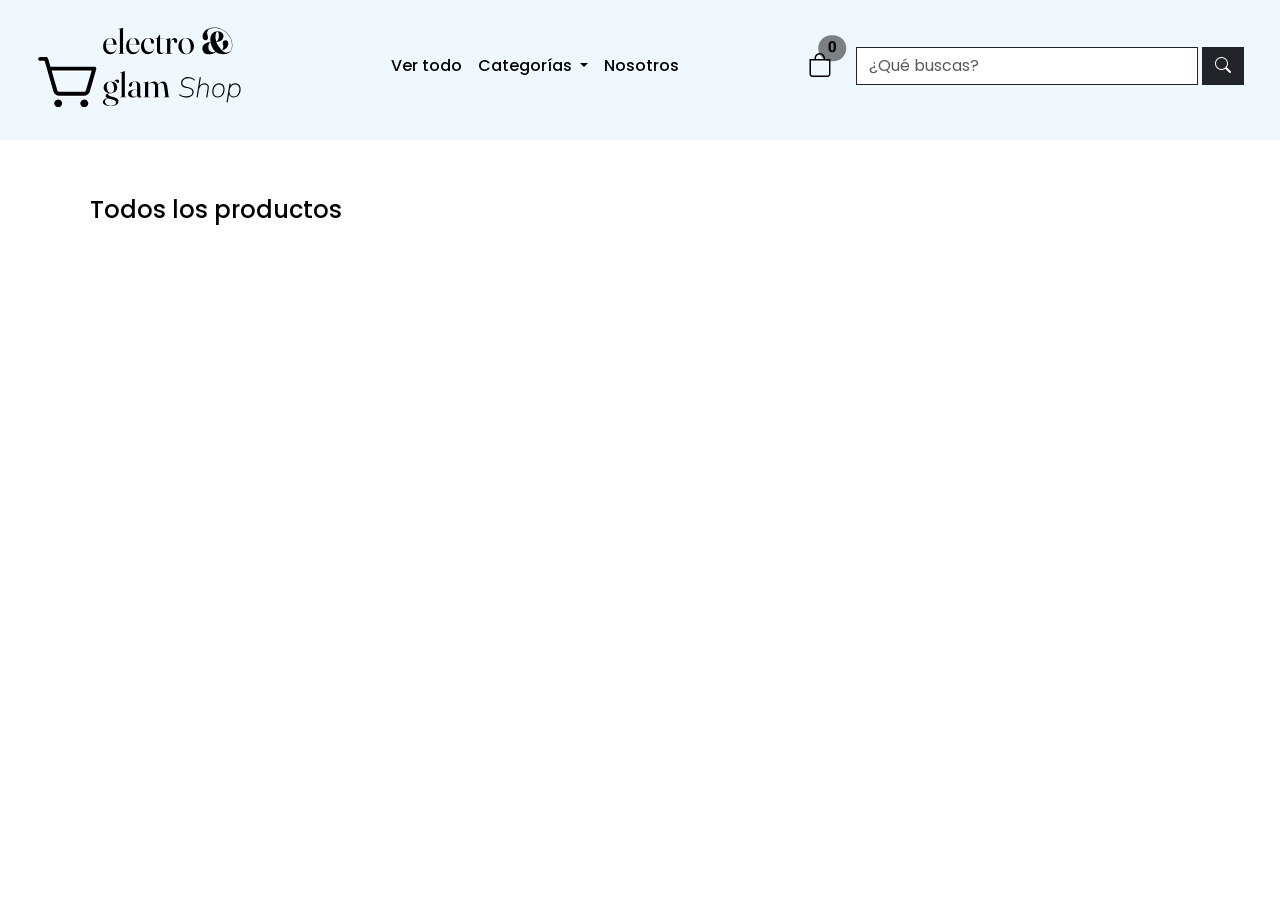
==== index.html @ a5fb2723 "change header to apply search filter" ====
<!doctype html>
<html lang="es">
<head>
  <meta charset="utf-8">
  <meta name="viewport" content="width=device-width, initial-scale=1.0">
  <title>Electro & Glam | FakeStore Online</title>
  <link rel="icon" type="image/png" href="/favicon-96x96.png" sizes="96x96" />
  <link rel="icon" type="image/svg+xml" href="/images/logo/favicon/favicon.svg" />
  <link rel="shortcut icon" href="/favicon.ico" />
  <link rel="apple-touch-icon" sizes="180x180" href="/images/logo/favicon/apple-touch-icon.png" />
  <link rel="manifest" href="/images/logo/favicon/site.webmanifest" />
  <!-- Bootstrap CSS -->
  <link href="https://cdn.jsdelivr.net/npm/bootstrap@5.3.8/dist/css/bootstrap.min.css" rel="stylesheet" integrity="sha384-sRIl4kxILFvY47J16cr9ZwB07vP4J8+LH7qKQnuqkuIAvNWLzeN8tE5YBujZqJLB" crossorigin="anonymous">
  <!-- Mis estilos -->
  <link rel="stylesheet" href="/css/main.css">
  <!-- Bootstrap Icons -->
  <link rel="stylesheet" href="https://cdn.jsdelivr.net/npm/bootstrap-icons@1.13.1/font/bootstrap-icons.min.css">
</head>
<body>
  <nav class="navbar pb-4 pt-3">
    <div class="container-fluid d-flex justify-content-center justify-content-lg-between mx-4">
      <div class="d-flex justify-content-between align-items-center brand-container">
        <a href="/index.html">
          <img class="mb-3 mb-md-0 me-3 me-md-3" src="/images/logo/Electro&Glam.svg" alt="Electro & Glam Logo">
        </a>
      </div>
      <div class="nav-center d-flex align-items-center gap-3">
        <a href="/index.html">Ver todo</a>
        <div class="dropdown">
          <button class="btn dropdown-toggle text-black fw-500 p-0 border-0 bg-transparent"
            type="button"
            data-bs-toggle="dropdown"
            aria-expanded="false">
            Categorías
          </button>
          <ul class="dropdown-menu" id="categoriesContainer"></ul>
        </div>
        <a href="https://github.com/juantobares4" target="_blank" rel="noreferrer noopener">Nosotros</a>
      </div>
      <div class="d-flex align-items-center flex-inline gap-4 mt-2 mt-lg-0">
        <button 
          id="navCart"
          type="button"
          class="btn position-relative view-my-cart p-0 border-0 bg-transparent"
        >
          <i class="bi bi-bag fs-4 text-black"></i>
          <span 
            id="cart-counter"
            class="position-absolute top-0 start-100 translate-middle badge rounded-pill font-text"
          >
            <span class="visually-hidden">Productos en la cesta</span>
          </span>
        </button>
        <form id="searchProduct" class="d-flex align-items-center font-text" role="search">
          <input id="nameProduct" class="form-control me-1 rounded-0 border-1 border-dark" 
            type="search" placeholder="¿Qué buscas?" aria-label="Search">
          <button class="btn btn-dark rounded-0" type="submit">
            <i class="bi bi-search"></i>
          </button>
        </form>
      </div>
    </div>
  </nav>
  <section class="container mt-5">
    <h4 class="text-black p-2" id="headerProductsList">Todos los productos</h4>
    <div class="row justify-content-center">
      <main id="products-list" class="row"></main>
    </div>
  </section>
  <script src="https://cdnjs.cloudflare.com/ajax/libs/jquery/3.6.0/jquery.min.js"></script>
  <script src="https://code.jquery.com/jquery-3.3.1.slim.min.js" integrity="sha384-q8i/X+965DzO0rT7abK41JStQIAqVgRVzpbzo5smXKp4YfRvH+8abtTE1Pi6jizo" crossorigin="anonymous"></script>
  <script src="https://cdnjs.cloudflare.com/ajax/libs/popper.js/1.14.7/umd/popper.min.js" integrity="sha384-UO2eT0CpHqdSJQ6hJty5KVphtPhzWj9WO1clHTMGa3JDZwrnQq4sF86dIHNDz0W1" crossorigin="anonymous"></script>
  <script src="https://cdn.jsdelivr.net/npm/bootstrap@5.3.8/dist/js/bootstrap.bundle.min.js" integrity="sha384-FKyoEForCGlyvwx9Hj09JcYn3nv7wiPVlz7YYwJrWVcXK/BmnVDxM+D2scQbITxI" crossorigin="anonymous"></script>
  <script type="module" src="/js/app.js"></script>
</body>
</html>
---- css/main.css ----
@import url('./colors/colors.css');

@import url('./fonts/fonts.css');

@import url('/css/utilities.css');

@import url('./components.css');

body{
  padding: 0;
  margin: 0;
  background-color: var(--primary-color);

}

h1, h2, h3, h4, h5, h6 {
  font-family: var(--font-main);
  color: var(--secondary-color);

}

h1 { font-weight: 700; }
h2 { font-weight: 600; }
h3, h4, h5, h6 { font-weight: 500; }

p {
  font-family: var(--font-text);
  font-weight: 400;

}

button {
  font-family: var(--font-main);
  font-weight: 600;

}

a {
  font-weight: 500;
  text-decoration: none;

}

small { font-family: var(--font-main); font-weight: 200; }
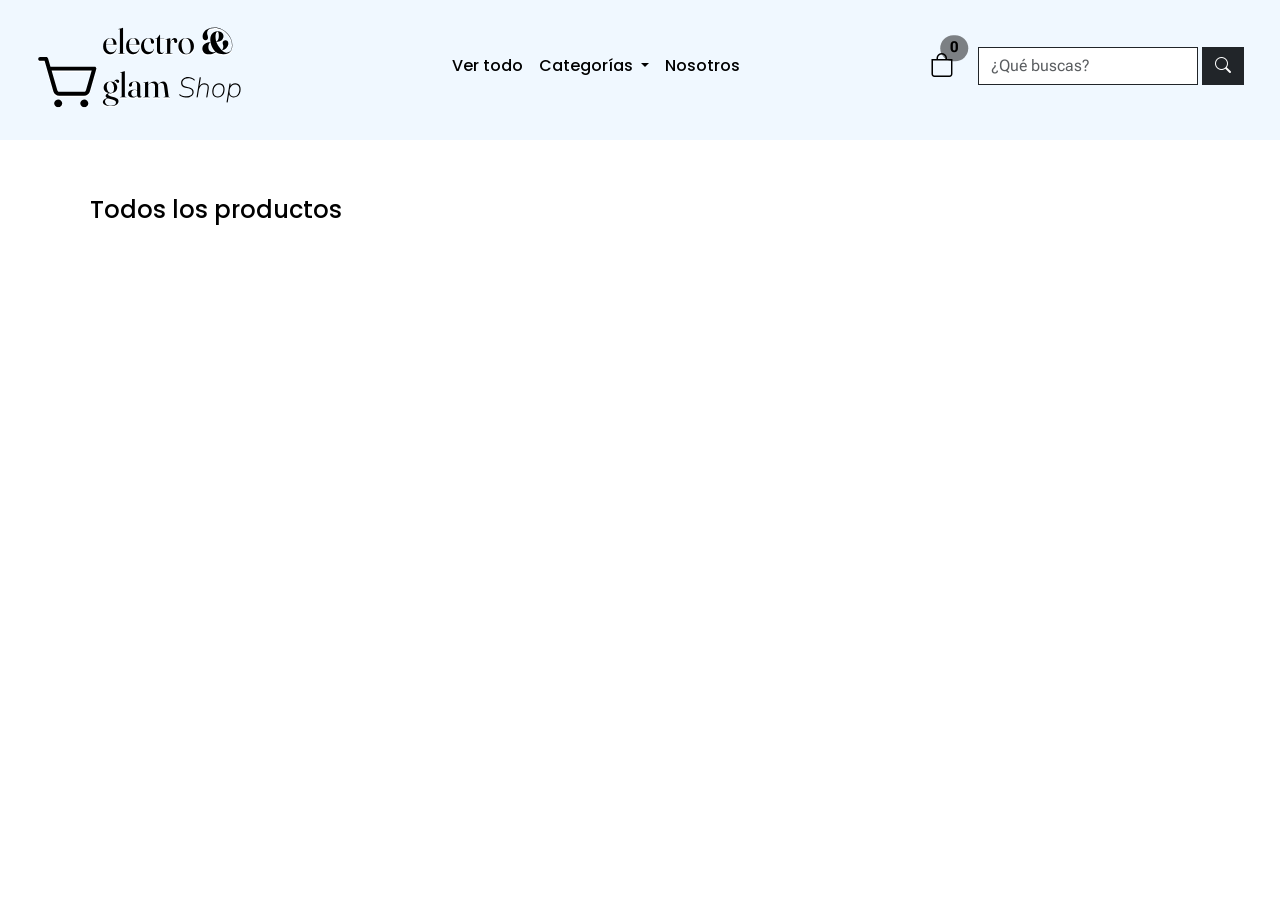
==== commit fd2374a4: "create function for filter products by attributes on search bar" ====
--- a/index.html
+++ b/index.html
@@ -51,8 +51,8 @@
             <span class="visually-hidden">Productos en la cesta</span>
           </span>
         </button>
-        <form id="searchProduct" class="d-flex align-items-center font-text" role="search">
-          <input id="nameProduct" class="form-control me-1 rounded-0 border-1 border-dark" 
+        <form id="searchProducts" class="d-flex align-items-center font-text" role="search">
+          <input id="inputAttribute" class="form-control me-1 rounded-0 border-1 border-dark" 
             type="search" placeholder="¿Qué buscas?" aria-label="Search">
           <button class="btn btn-dark rounded-0" type="submit">
             <i class="bi bi-search"></i>
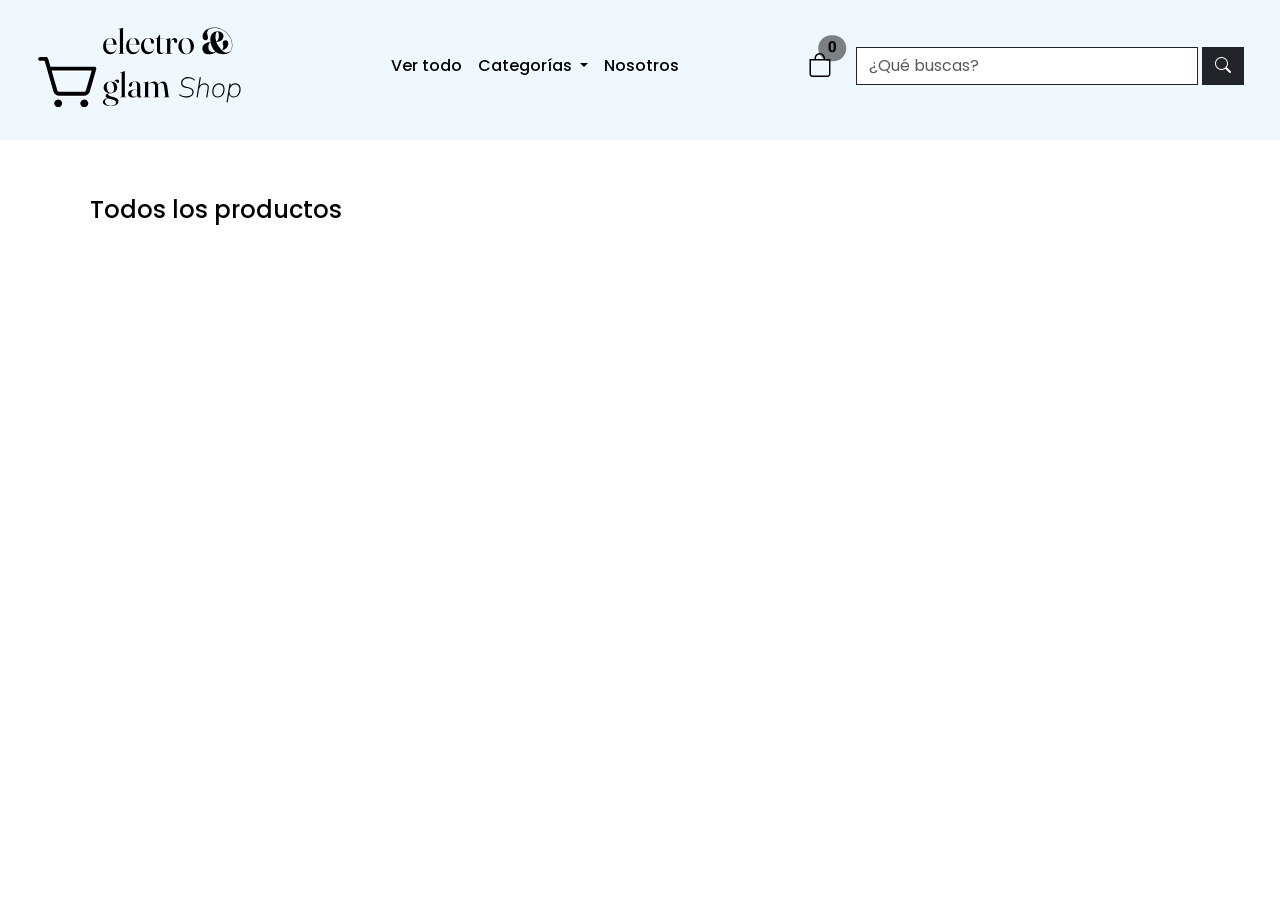
==== commit f79d6310: "add function to filter from search bar" ====
--- a/index.html
+++ b/index.html
@@ -64,7 +64,7 @@
   <section class="container mt-5">
     <h4 class="text-black p-2" id="headerProductsList">Todos los productos</h4>
     <div class="row justify-content-center">
-      <main id="products-list" class="row"></main>
+      <main id="productsList" class="row"></main>
     </div>
   </section>
   <script src="https://cdnjs.cloudflare.com/ajax/libs/jquery/3.6.0/jquery.min.js"></script>
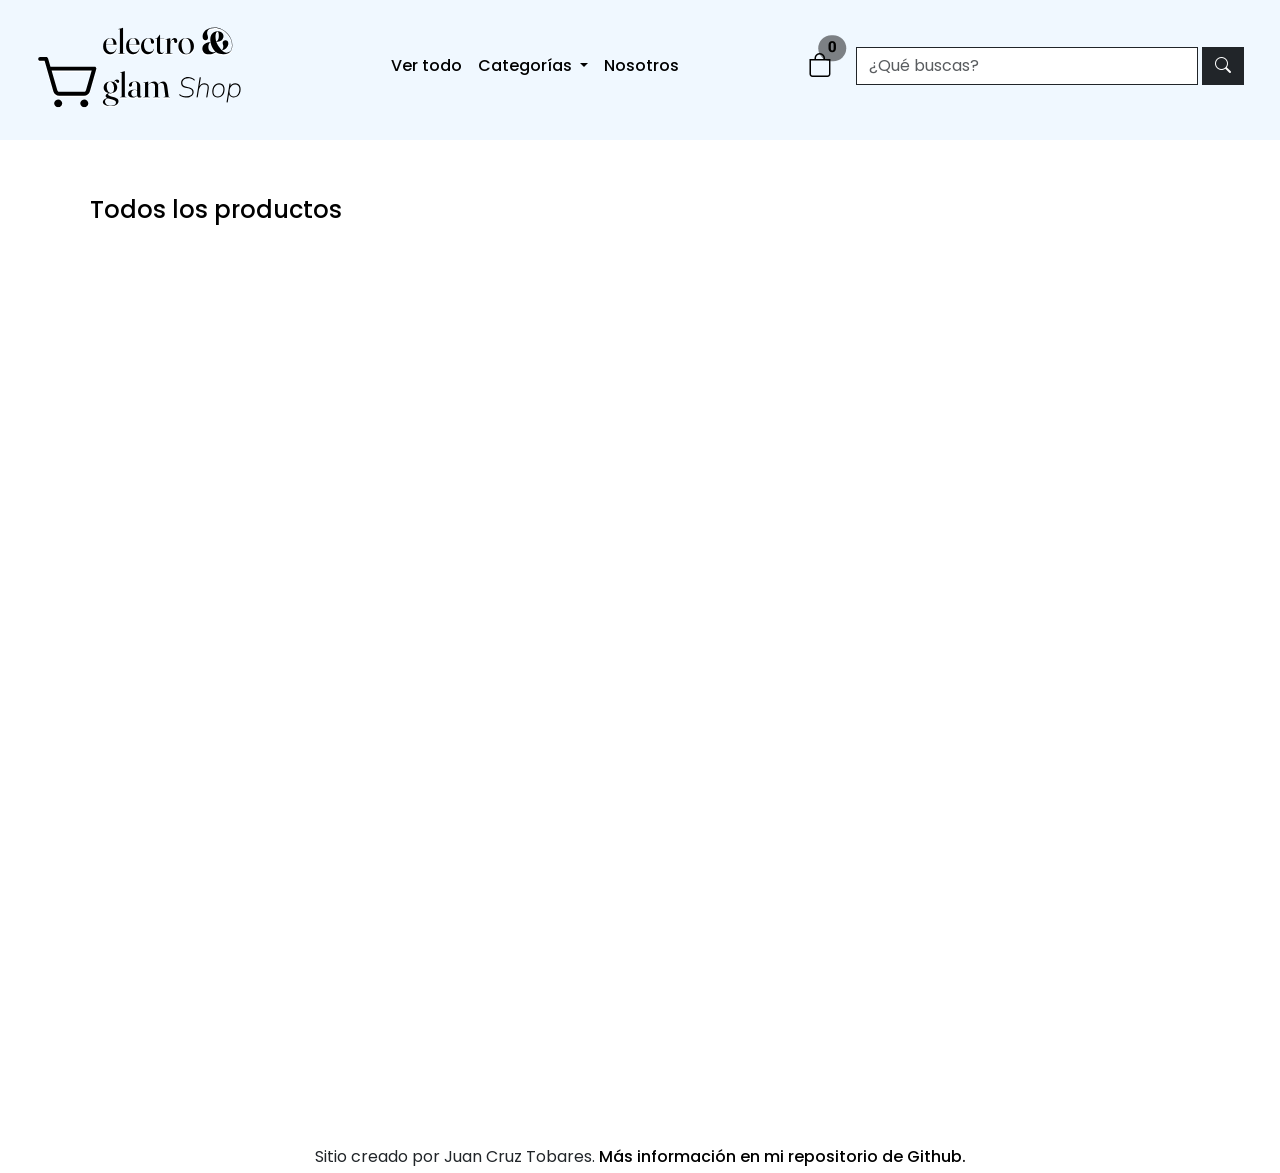
==== commit 7890f3e3: "add footer" ====
--- a/index.html
+++ b/index.html
@@ -67,10 +67,13 @@
       <main id="productsList" class="row"></main>
     </div>
   </section>
+  <footer class="container">
+    <p class="p-1 m-0 text-center font-title">Sitio creado por Juan Cruz Tobares. <a target="_blank" rel="noopener noreferrer" href="https://github.com/juantobares4/electro-glam">Más información en mi repositorio de Github.</a></p> 
+  </footer>
   <script src="https://cdnjs.cloudflare.com/ajax/libs/jquery/3.6.0/jquery.min.js"></script>
   <script src="https://code.jquery.com/jquery-3.3.1.slim.min.js" integrity="sha384-q8i/X+965DzO0rT7abK41JStQIAqVgRVzpbzo5smXKp4YfRvH+8abtTE1Pi6jizo" crossorigin="anonymous"></script>
   <script src="https://cdnjs.cloudflare.com/ajax/libs/popper.js/1.14.7/umd/popper.min.js" integrity="sha384-UO2eT0CpHqdSJQ6hJty5KVphtPhzWj9WO1clHTMGa3JDZwrnQq4sF86dIHNDz0W1" crossorigin="anonymous"></script>
   <script src="https://cdn.jsdelivr.net/npm/bootstrap@5.3.8/dist/js/bootstrap.bundle.min.js" integrity="sha384-FKyoEForCGlyvwx9Hj09JcYn3nv7wiPVlz7YYwJrWVcXK/BmnVDxM+D2scQbITxI" crossorigin="anonymous"></script>
-  <script type="module" src="/js/app.js"></script>
+  <script type="module" src="/js/main.js"></script>
 </body>
 </html>
--- a/css/main.css
+++ b/css/main.css
@@ -6,14 +6,26 @@
 
 @import url('./components.css');
 
+html, body{
+  height: 100%;
+  margin: 0;
+
+}
+
 body{
-  padding: 0;
-  margin: 0;
+  display: flex;
+  flex-direction: column;
   background-color: var(--primary-color);
 
 }
 
-h1, h2, h3, h4, h5, h6 {
+main{
+  flex: 1;
+  min-height: 100vh;
+
+}
+
+h1, h2, h3, h4, h5, h6{
   font-family: var(--font-main);
   color: var(--secondary-color);
 
@@ -23,22 +35,31 @@
 h2 { font-weight: 600; }
 h3, h4, h5, h6 { font-weight: 500; }
 
-p {
+p{
   font-family: var(--font-text);
   font-weight: 400;
 
 }
 
-button {
-  font-family: var(--font-main);
+button{
+  font-family: var(--font-main) !important;
   font-weight: 600;
 
 }
 
-a {
+a{
+  font-family: var(--font-main);
   font-weight: 500;
   text-decoration: none;
+  color: black;
 
 }
 
 small { font-family: var(--font-main); font-weight: 200; }
+
+footer { height: 50px; }
+
+footer > p{
+  font-size: 1rem;
+
+}
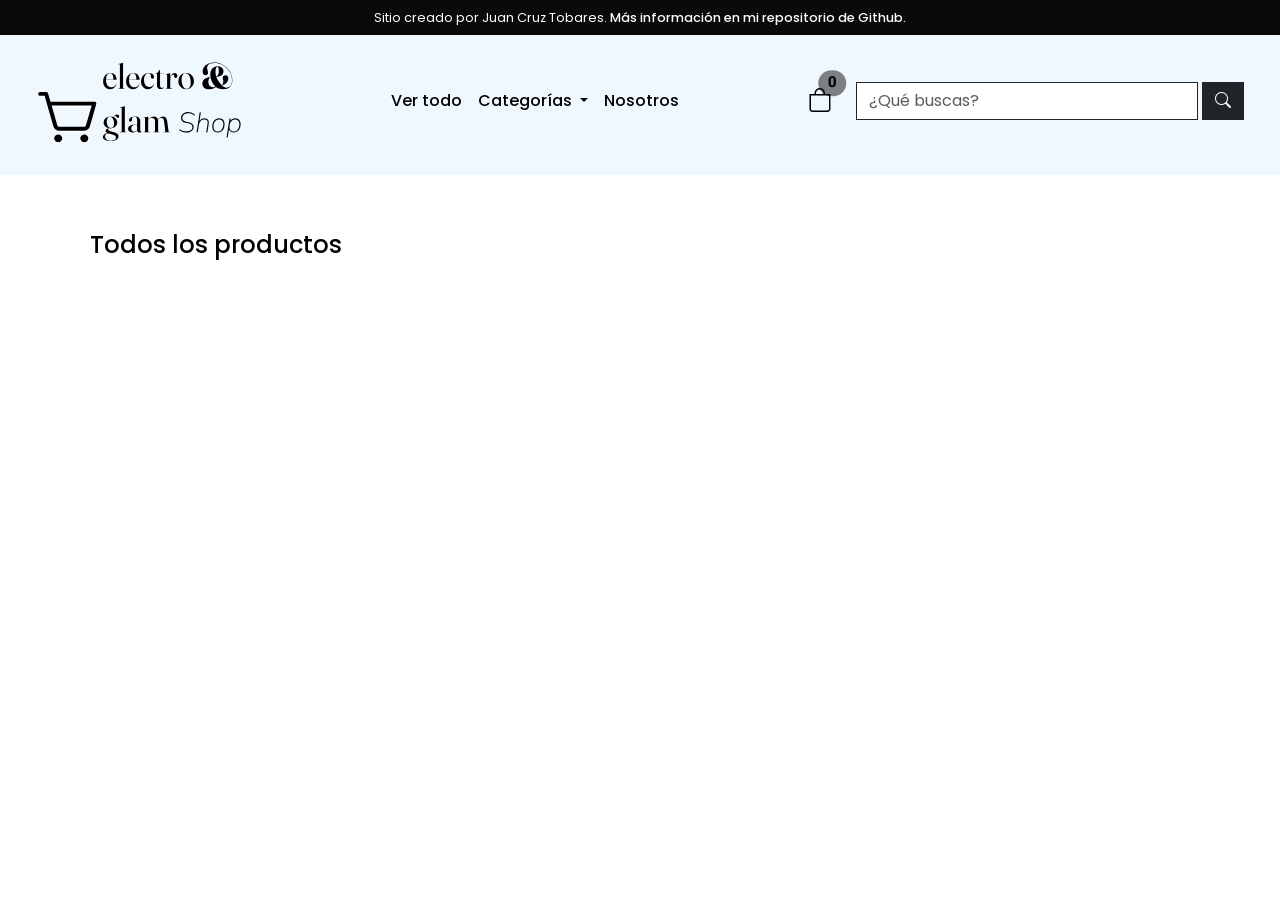
==== commit 04198af7: "delete footer" ====
--- a/index.html
+++ b/index.html
@@ -17,6 +17,9 @@
   <link rel="stylesheet" href="https://cdn.jsdelivr.net/npm/bootstrap-icons@1.13.1/font/bootstrap-icons.min.css">
 </head>
 <body>
+  <div class="secondary-color text-white p-2">
+    <p class="m-0 text-center font-title" style="font-size: 0.8rem;">Sitio creado por Juan Cruz Tobares. <a target="_blank" rel="noopener noreferrer" href="https://github.com/juantobares4/electro-glam">Más información en mi repositorio de Github.</a></p> 
+  </div>
   <nav class="navbar pb-4 pt-3">
     <div class="container-fluid d-flex justify-content-center justify-content-lg-between mx-4">
       <div class="d-flex justify-content-between align-items-center brand-container">
@@ -67,9 +70,6 @@
       <main id="productsList" class="row"></main>
     </div>
   </section>
-  <footer class="container">
-    <p class="p-1 m-0 text-center font-title">Sitio creado por Juan Cruz Tobares. <a target="_blank" rel="noopener noreferrer" href="https://github.com/juantobares4/electro-glam">Más información en mi repositorio de Github.</a></p> 
-  </footer>
   <script src="https://cdnjs.cloudflare.com/ajax/libs/jquery/3.6.0/jquery.min.js"></script>
   <script src="https://code.jquery.com/jquery-3.3.1.slim.min.js" integrity="sha384-q8i/X+965DzO0rT7abK41JStQIAqVgRVzpbzo5smXKp4YfRvH+8abtTE1Pi6jizo" crossorigin="anonymous"></script>
   <script src="https://cdnjs.cloudflare.com/ajax/libs/popper.js/1.14.7/umd/popper.min.js" integrity="sha384-UO2eT0CpHqdSJQ6hJty5KVphtPhzWj9WO1clHTMGa3JDZwrnQq4sF86dIHNDz0W1" crossorigin="anonymous"></script>
--- a/css/main.css
+++ b/css/main.css
@@ -21,7 +21,6 @@
 
 main{
   flex: 1;
-  min-height: 100vh;
 
 }
 
@@ -51,15 +50,8 @@
   font-family: var(--font-main);
   font-weight: 500;
   text-decoration: none;
-  color: black;
+  color: #FFF;
 
 }
 
-small { font-family: var(--font-main); font-weight: 200; }
-
-footer { height: 50px; }
-
-footer > p{
-  font-size: 1rem;
-
-}+small { font-family: var(--font-main); font-weight: 200; }
